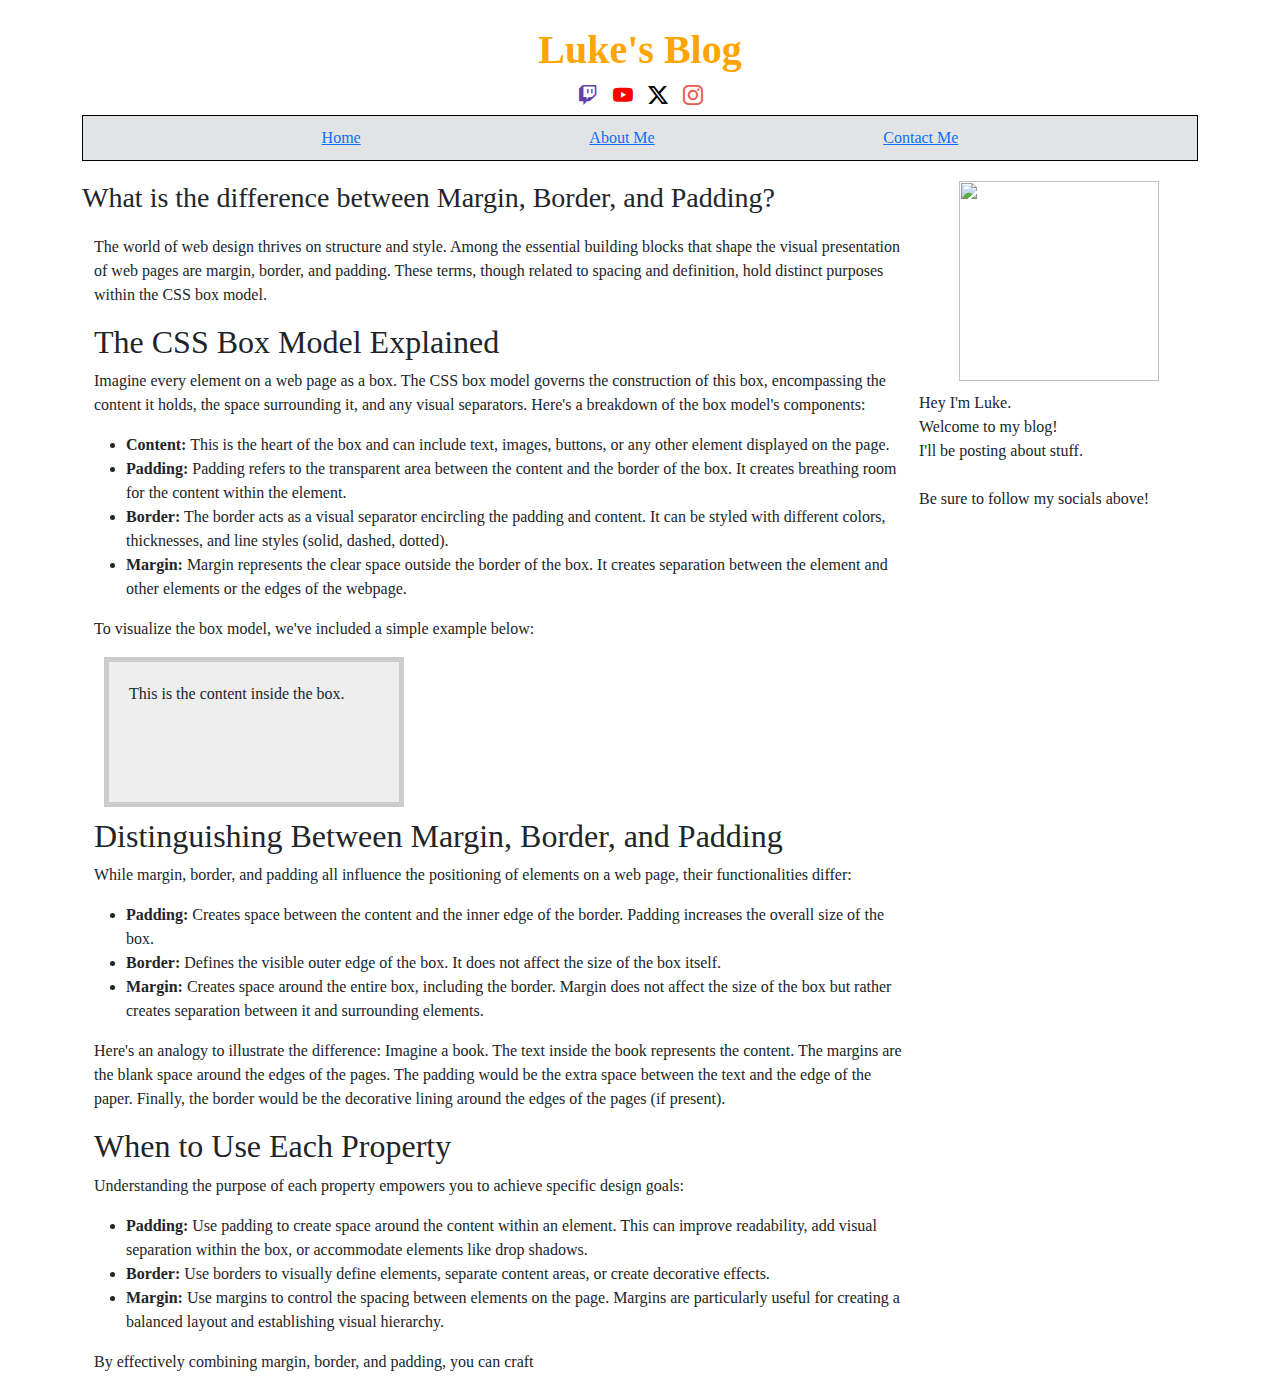
==== blog/html-css.html @ da9cedb5 "main blog + posts" ====
<html>
  <head>
    <meta name="viewport" content="width=device-width, initial-scale=1" />
    <title>Luke's blog</title>
    <link
      href="https://cdn.jsdelivr.net/npm/bootstrap@5.3.3/dist/css/bootstrap.min.css"
      rel="stylesheet"
      integrity="sha384-QWTKZyjpPEjISv5WaRU9OFeRpok6YctnYmDr5pNlyT2bRjXh0JMhjY6hW+ALEwIH"
      crossorigin="anonymous"
    />
    <link
      rel="stylesheet"
      href="https://cdn.jsdelivr.net/npm/bootstrap-icons@1.11.3/font/bootstrap-icons.min.css"
    />
    <link href="../styles/main.css" rel="stylesheet" type="text/css" />
  </head>
  <body>
    <div class="container">
      <div class="blogTitle">Luke's Blog</div>
      <div class="blogSocial">
        <a href="https://www.twitch.tv/mizticNZL" target="_blank"
          ><i class="bi bi-twitch"></i
        ></a>
        <a href="https://youtube.com/@mizticNZ" target="_blank"
          ><i class="bi bi-youtube"></i
        ></a>
        <a href="https://twitter.com/mizticNZ" target="_blank"
          ><i class="bi bi-twitter-x"></i
        ></a>
        <a href="https://instagram.com/mizticNZ" target="_blank"
          ><i class="bi bi-instagram"></i
        ></a>
      </div>
      <div class="d-flex justify-content-evenly bg-secondary-subtle">
        <a href="../index.html"><span id="Home">Home</span></a>
        <a href="#"><span id="AboutMe">About Me</span></a>
        <a href="#"><span id="ContactMe">Contact Me</span></a>
      </div>

      <div class="main-content">
        <div class="ct-left">
          <header>
            <h3>What is the difference between Margin, Border, and Padding?</h>
          </header>
          <main class="container">
            <p>The world of web design thrives on structure and style. Among the essential building blocks that shape the visual presentation of web pages are margin, border, and padding. These terms, though related to spacing and definition, hold distinct purposes within the CSS box model.</p>
            <h2>The CSS Box Model Explained</h2>
            <p>Imagine every element on a web page as a box. The CSS box model governs the construction of this box, encompassing the content it holds, the space surrounding it, and any visual separators. Here's a breakdown of the box model's components:</p>
            <ul>
              <li><strong>Content:</strong> This is the heart of the box and can include text, images, buttons, or any other element displayed on the page.</li>
              <li><strong>Padding:</strong> Padding refers to the transparent area between the content and the border of the box. It creates breathing room for the content within the element.</li>
              <li><strong>Border:</strong> The border acts as a visual separator encircling the padding and content. It can be styled with different colors, thicknesses, and line styles (solid, dashed, dotted).</li>
              <li><strong>Margin:</strong> Margin represents the clear space outside the border of the box. It creates separation between the element and other elements or the edges of the webpage.</li>
            </ul>
            <p>To visualize the box model, we've included a simple example below:</p>
            <div class="box-model">
              This is the content inside the box.
            </div>
            <h2>Distinguishing Between Margin, Border, and Padding</h2>
            <p>While margin, border, and padding all influence the positioning of elements on a web page, their functionalities differ:</p>
            <ul>
              <li><strong>Padding:</strong> Creates space between the content and the inner edge of the border. Padding increases the overall size of the box.</li>
              <li><strong>Border:</strong> Defines the visible outer edge of the box. It does not affect the size of the box itself.</li>
              <li><strong>Margin:</strong> Creates space around the entire box, including the border. Margin does not affect the size of the box but rather creates separation between it and surrounding elements.</li>
            </ul>
            <p>Here's an analogy to illustrate the difference: Imagine a book. The text inside the book represents the content. The margins are the blank space around the edges of the pages. The padding would be the extra space between the text and the edge of the paper. Finally, the border would be the decorative lining around the edges of the pages (if present).</p>
            <h2>When to Use Each Property</h2>
            <p>Understanding the purpose of each property empowers you to achieve specific design goals:</p>
            <ul>
              <li><strong>Padding:</strong> Use padding to create space around the content within an element. This can improve readability, add visual separation within the box, or accommodate elements like drop shadows.</li>
              <li><strong>Border:</strong> Use borders to visually define elements, separate content areas, or create decorative effects.</li>
              <li><strong>Margin:</strong> Use margins to control the spacing between elements on the page. Margins are particularly useful for creating a balanced layout and establishing visual hierarchy.</li>
            </ul>
            <p>By effectively combining margin, border, and padding, you can craft
        </div>
        <div class="ct-right">
          <div id="my-pic">
            <center>
              <img src="https://i.imgur.com/iljyijd.jpg" height="200" />
            </center>
          </div>
          <div id="my-profile">
            Hey I'm Luke.<br />
            Welcome to my blog!<br />
            I'll be posting about stuff.<br /><br />
            Be sure to follow my socials above!
          </div>
        </div>
      </div>
    </div>
  </body>
</html>
---- styles/main.css ----
body {
  font-family: 'Poppins';
}

.blogTitle {
  text-align: center;
  font-size: 40px;
  font-weight: 700;
  color: orange;
}

.blogSocial {
  text-align: center;
  word-spacing: 10px;
  padding-bottom: 5px;
  font-size: 20px;
}

.bg-secondary-subtle {
  padding: 10px;
  border: 1px solid black;
}

.bi-twitch {
  color: #6441a5;
}

.bi-youtube {
  color: #ff0000;
}

.bi-twitter-x {
  color: black;
}

.bi-instagram {
  color: #e95950;
}

.main-content {
  margin-top: 20px;
}

.ct-left {
  width: 75%;
  float: left;
}

.ct-right {
  width: 25%;
  float: right;
}

#blog-post-one {
  padding: 10px;
}

#blog-post-two {
  padding: 10px;
}

#my-profile {
  margin-top: 10px;
}

#go-pg {
  padding: 10px;
}

.box-model {
  width: 300px;
  height: 150px;
  margin: 10px;
  border: 5px solid #ccc;
  padding: 20px;
  background-color: #eee;
}

.container {
  margin: 20px auto;
}

#blog-txt {
  padding: 10px;
  text-align: justify;
}
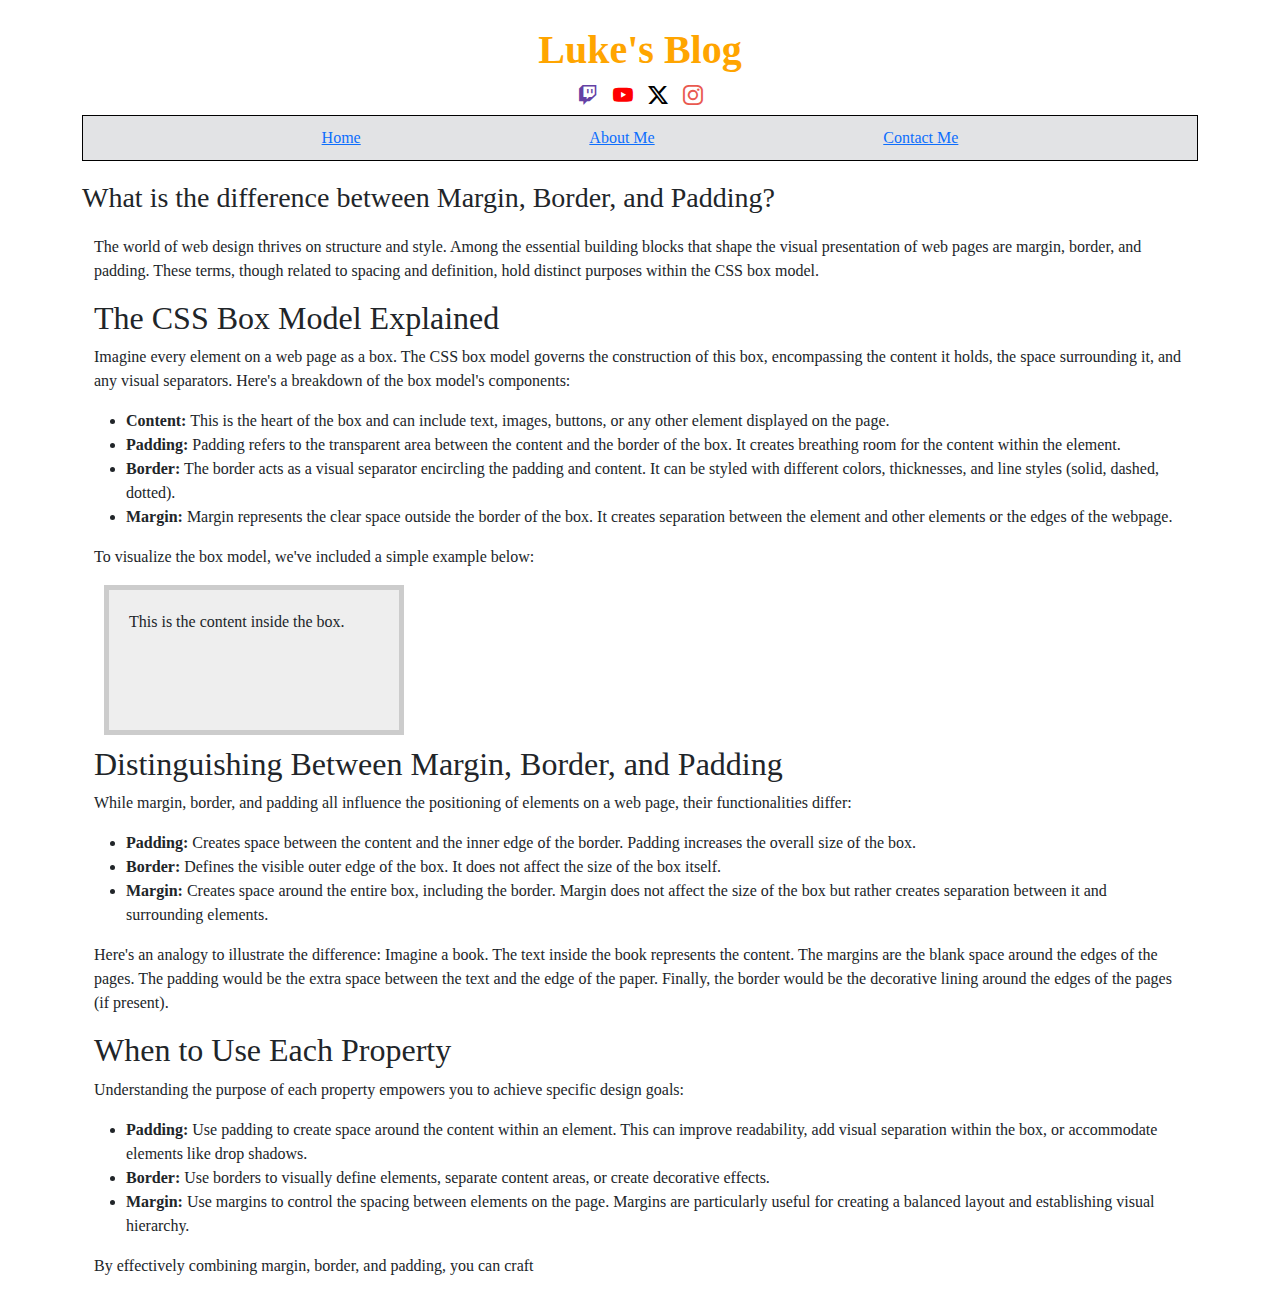
==== commit 04469df3: "added about.html + updated links" ====
--- a/blog/html-css.html
+++ b/blog/html-css.html
@@ -33,12 +33,11 @@
       </div>
       <div class="d-flex justify-content-evenly bg-secondary-subtle">
         <a href="../index.html"><span id="Home">Home</span></a>
-        <a href="#"><span id="AboutMe">About Me</span></a>
+        <a href="../about.html"><span id="AboutMe">About Me</span></a>
         <a href="#"><span id="ContactMe">Contact Me</span></a>
       </div>
 
       <div class="main-content">
-        <div class="ct-left">
           <header>
             <h3>What is the difference between Margin, Border, and Padding?</h>
           </header>
@@ -72,20 +71,6 @@
               <li><strong>Margin:</strong> Use margins to control the spacing between elements on the page. Margins are particularly useful for creating a balanced layout and establishing visual hierarchy.</li>
             </ul>
             <p>By effectively combining margin, border, and padding, you can craft
-        </div>
-        <div class="ct-right">
-          <div id="my-pic">
-            <center>
-              <img src="https://i.imgur.com/iljyijd.jpg" height="200" />
-            </center>
-          </div>
-          <div id="my-profile">
-            Hey I'm Luke.<br />
-            Welcome to my blog!<br />
-            I'll be posting about stuff.<br /><br />
-            Be sure to follow my socials above!
-          </div>
-        </div>
       </div>
     </div>
   </body>
--- a/styles/main.css
+++ b/styles/main.css
@@ -41,21 +41,7 @@
   margin-top: 20px;
 }
 
-.ct-left {
-  width: 75%;
-  float: left;
-}
-
-.ct-right {
-  width: 25%;
-  float: right;
-}
-
-#blog-post-one {
-  padding: 10px;
-}
-
-#blog-post-two {
+#blog-post {
   padding: 10px;
 }
 
@@ -82,5 +68,5 @@
 
 #blog-txt {
   padding: 10px;
-  text-align: justify;
+  text-align: left;
 }
